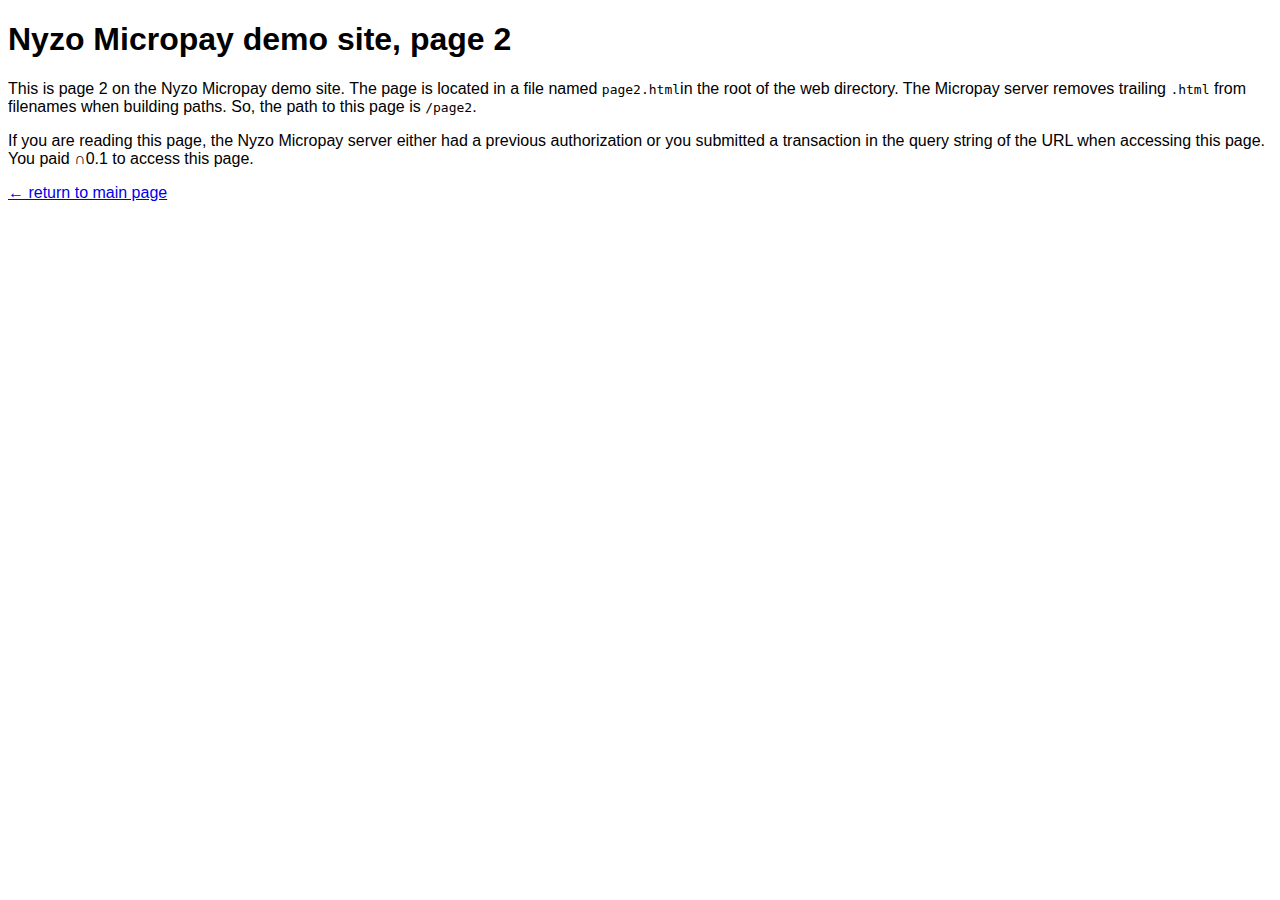
==== page2.html @ 823f5889 "Added site content." ====
<!doctype html>

<html lang="en">
<head>
    <title>Nyzo Micropay demo site, page 2</title>
    <link rel="stylesheet" type="text/css" href="/style.css">
    <meta name="nyzo-micropay-amount" content="0.1">
</head>

<body>

<h1>Nyzo Micropay demo site, page 2</h1>

<p>
    This is page 2 on the Nyzo Micropay demo site. The page is located in a file named
    <span class="filename">page2.html</span>in the root of the web directory. The Micropay server removes trailing
    <span class="filename">.html</span> from filenames when building paths. So, the path to this page is
    <span class="filename">/page2</span>.
</p>

<p>
    If you are reading this page, the Nyzo Micropay server either had a previous authorization or you submitted a
    transaction in the query string of the URL when accessing this page. You paid &cap;0.1 to access this page.
</p>

<p>
    <a href="/">&larr; return to main page</a>
</p>

</body>

</html>
---- style.css ----
h1 {
    font-family: sans-serif;
}

p {
    font-family: sans-serif;
}

.emphasis {
    font-style: italic;
    font-weight: bold;
}

.filename {
    font-family: monospace;
}

.code {
    font-family: monospace;
}

.code-image {
    border: solid black 1px;
    max-width: 100%;
    margin-left: auto;
    margin-right: auto;
    display: block;
    background-color: lightgray;
}

.command {
    max-width: 100%;
    background-color: #eee;
    margin-top: 0.6em;
    margin-bottom: 0.6em;
    margin-right: 0.8em;
    padding-top: 0.6em;
    padding-bottom: 0.6em;
    padding-left: 0.6em;
    font-family: monospace;
}
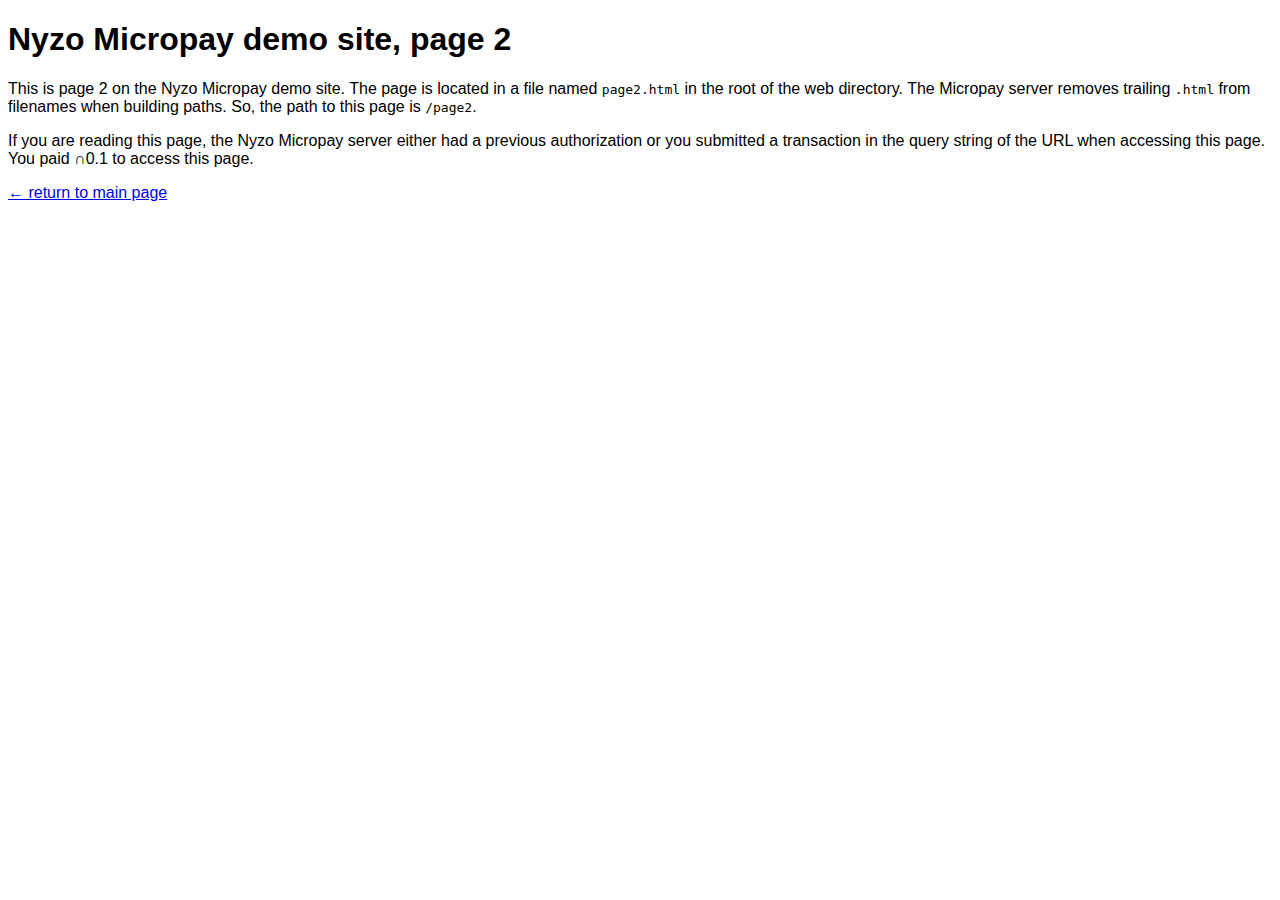
==== commit 4b3321f0: "Corrected spacing issue." ====
--- a/page2.html
+++ b/page2.html
@@ -13,7 +13,7 @@
 
 <p>
     This is page 2 on the Nyzo Micropay demo site. The page is located in a file named
-    <span class="filename">page2.html</span>in the root of the web directory. The Micropay server removes trailing
+    <span class="filename">page2.html</span> in the root of the web directory. The Micropay server removes trailing
     <span class="filename">.html</span> from filenames when building paths. So, the path to this page is
     <span class="filename">/page2</span>.
 </p>
